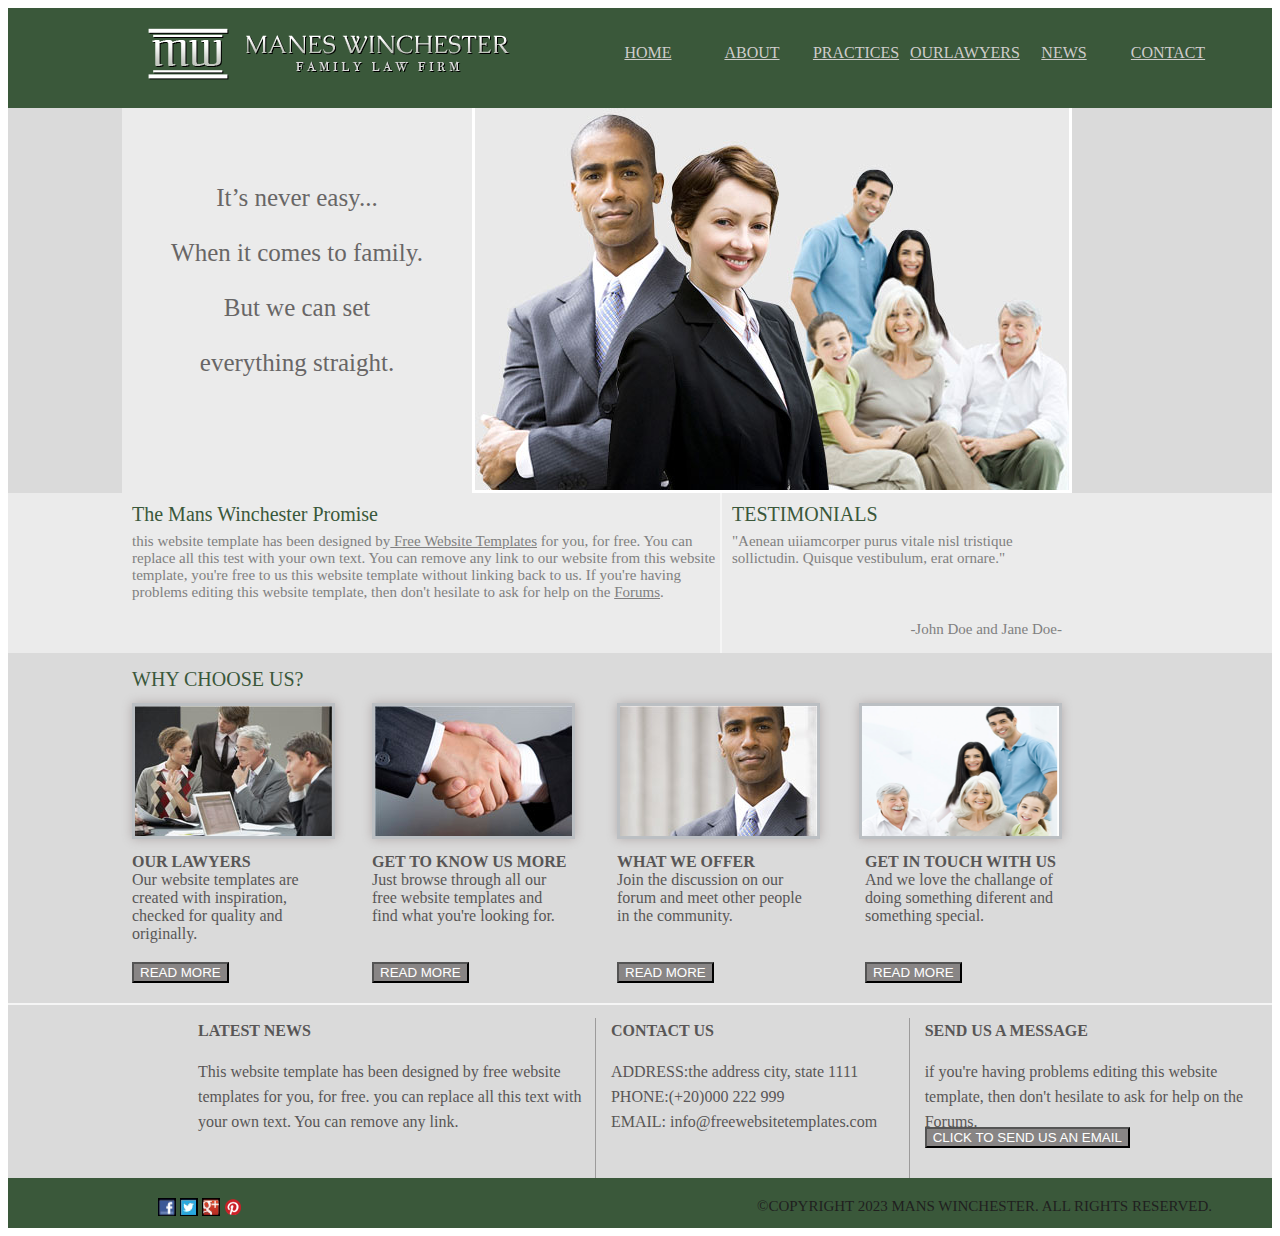
==== index.html @ ea90808b "Rename task2.html to index.html" ====
<!DOCTYPE html>
<html lang="en">
<head>
    <meta charset="UTF-8">
    <title>Task 2</title>
    <link rel="stylesheet" href="pcss/task.css">
</head>
<body>
    <div id="header">
        <div id="menu">
            <div id="logo">
                <img src="logo.png">
            </div>
            <div id="list">
                <ul>
                    <li><a href="home.html">HOME</a></li>
                    <li><a href="">ABOUT</a></li>
                    <li><a href="">PRACTICES</a></li>
                    <li><a href="">OURLAWYERS</a></li>
                    <li><a href="">NEWS</a></li>
                    <li><a href="">CONTACT</a></li>
                </ul>
            </div>

        </div>
    </div>
    <div id="center">
        <div id="main-center">
        <div id="text">
            <p>
                It’s never easy...  
            </p>
            <p>When it comes to family.</p>
            <p>But we can set </p> <p>everything straight.</p>
        </div>
        <div id="pic">
            <img src="family-large.jpg">
        </div>
        </div>
    </div>
    <div id="tail">
     <div id="boxes">
        <div id="box1">
           
         <div id="title1"><b>The Mans Winchester Promise</b></div>
         <div id="pragraph1">
                 <p>
                    this website template has been designed by<u> Free Website Templates</u> for you, for free.
                    You can replace all this test with your own text. You can remove any link to our website from this website template,
                    you're free to us this website template without linking back to us.
                    If you're having problems editing this website template, then don't hesilate to ask for help on the <u>Forums</u>.
                 </p>
        </div>
        </div>
        <div id="box2">
            <div id="title2">TESTIMONIALS</div>
          <div id="pragraph2">
                 <p> "Aenean uiiamcorper purus vitale nisl tristique sollictudin. Quisque vestibulum, erat ornare." </p>
          </div>
          <div id="auther">-John Doe and Jane Doe-</div>
        </div>
    </div>
    </div>



    <div id="contnent1">
      <div id="content1-center"> 
        <div id="title3"> WHY CHOOSE US? </div>
        <div id="pic1"> <img src="meeting.jpg"></div>
        <div id="pic2"> <img src="handshake.jpg"></div>
        <div id="pic3"><img src="smile.jpg"></div>
        <div id="pic4"><img src="family.png" class="small"></div>
        <div id="tpic1"><b>  OUR LAWYERS</b><br> Our website templates are created with inspiration, checked for quality and originally.
        <p>  </p> <button >READ MORE</button></div>
        <div id="tpic2"> <b>  GET TO KNOW US MORE</b><br>Just browse through all our free website templates and find what you're looking for.
        <p>  </p> <button class="button">READ MORE</button></div>
        <div id="tpic3"> <b>  WHAT WE OFFER</b><br>Join the discussion on our forum and meet other people in the community. 
        
        <p>  </p>    <button class="button">READ MORE</button></div>
        <div id="tpic4"><b>  GET IN TOUCH WITH US</b><br>And we love the challange of doing something diferent and something special.
           
        <p>  </p>    <button class="button">READ MORE</button></div>
     </div> 
    </div>





    <div id="end">
        <div id="sec1"><b>LATEST NEWS</b><br> <p>  </p>This website template has been designed by free website templates for you, for free. you can replace all this text with your own text. You can remove any link. </div>
        <div id="sec2"><b>CONTACT US</b><br> <p> </p>ADDRESS:the address city, state 1111<br>
        PHONE:(+20)000 222 999 <br> EMAIL: info@freewebsitetemplates.com</div>
        <div id="sec3"><b>SEND US A MESSAGE</b><br> <p> </p>if you're having problems editing this website template, then don't hesilate to ask for help on the Forums.
             <p>   </p> <button class="bb">CLICK TO SEND US AN EMAIL</button></div>
    </div>
    <div id="finsh"> 
           <div id="img">
              <img src="IMG_20210727_192643.png"> 
              <img src="IMG_20210727_192621.png">
              <img src="IMG_20210727_192549.png">
              <img src="IMG_20210727_192521.png">
            </div>
        <div id="copy"> <footer> &copy;COPYRIGHT 2023 MANS WINCHESTER. ALL RIGHTS RESERVED. </footer></div>
    </div>
    
</body>
</html>
---- pcss/task.css ----
#header{
    background-color: #3a583a;
    height: 100px;
    margin: 0%;
    position: relative;
}
#header #menu{
    padding-top: 20px;
    display: flex;
    text-align: center;
    background-color: #3a583a;
    height: 80px;
    width: 1100px;
    position: absolute ;
    left: 140px;
   

}
a {
    color: inherit;
}
#header #menu #list{
    width: 720px; 
    position: absolute;
    left: 380px;
    padding-bottom: 30px;
    height: inherit;
    
}
 #header ul li{
    list-style: none;
    color: rgb(207, 204, 204);
    font-weight: 100;
    display: inline-block;
    width: 100px;
}
#header ul li:hover{
    color: white;
}
#center{
    text-align: center;
    background-color: rgb(218, 218, 218);
    height: 385px;
    position: relative;

}
#center #main-center{
    height: 385px;
    width: 950px;
    background-color: rgb(246, 251, 246);
    position: absolute;
    right: 200px;
}

 #center #main-center #text{
    height: 335px;
    background-color: rgb(235, 235, 235);
    position: absolute;
    left: 0;
    width: 350px;
    text-align: center;
    padding-top:50px;
    font-size: 25px;
    font-weight: 200px;
    line-height: 30px;
    color: rgb(104, 102, 102);
    
}

#center #main-center #pic{
    height: inherit;
    width: 600px;
    background-color: white;
    position: absolute;
    right:0px;   
} 
#tail{
    background-color: rgb(235, 235, 235);
    height: 160px;
    position: relative;
}
#tail #boxes{
    background-color: whitesmoke;
    width: 950px;
    height: inherit;
    position: absolute;
    right: 200px;
}
#tail #boxes #box1{
    height: inherit;
    width:600px ;
    background-color: rgb(235, 235, 235);
    position: absolute;
    left: 0;
    border-right: 2px solid whitesmoke;
    
}
#tail #boxes #box2{
    height: inherit;
    width:350px ;
    position: absolute;
    right: 0;
    background-color: rgb(235, 235, 235);
    border-left: 2px solid whitesmoke;
}
#tail #boxes #box1 #title1{
    color: #3a583a;
    font-size: 20px;
    margin-top: 5px;
    position: absolute;
    top: 5px;
    left: 10px;
    font-weight: 100;
}
#tail #boxes #box1 #pragraph1{
    position: absolute;
    top: 25px;
    left: 10px;
    font-size: 15px;
    color: gray;
    text-align: left;
}
#tail #boxes #box2 #title2{
    color: #3a583a;
    font-size: 20px;
    margin-top: 5px;
    position: absolute;
    top: 5px;
    left: 10px;
    font-weight: 100;
}
#tail #boxes #box2 #pragraph2{
    position: absolute;
    top: 25px;
    left: 10px;
    font-size: 15px;
    color: gray;
    text-align: left;
}
#tail #boxes #box2 #auther{
    position: absolute;
    bottom: 15px;
    right: 10px;
    font-size: 15px;
    color: gray;
    text-align: left;
}
#contnent1{
    height: 350px;
    background-color: rgb(218, 218, 218); 
    position: relative;  
}
#contnent1 #content1-center{
    background-color: rgb(218, 218, 218);
    width: 950px;
    height: inherit;
    position: absolute;
    right: 200px;  
    display: flex;
}
#contnent1 #content1-center #title3{
    color: #3a583a;
    font-size: 20px;
    margin-top: 5px;
    position: absolute;
    top: 10px;
    left: 10px;
}
#contnent1 #content1-center  #pic1{
    height: 130px;
    width: 197px;
    position: absolute;
    top: 50px;
    left: 10px;
    border: 3px solid rgb(187, 191, 195);
    box-shadow: 0 0 10px 0 #b3abab;
}
#contnent1 #content1-center  #pic2{
    height: 130px;
    width: 197px;
    position: absolute;
    top: 50px;
    left: 250px;
    border: 3px solid rgb(187, 191, 195);
    box-shadow: 0 0 10px 0 #b3abab;
}
#contnent1 #content1-center  #pic3{
    height: 130px;
    width: 197px;
    position: absolute;
    top: 50px;
    left: 495px;
    border: 3px solid rgb(187, 191, 195);
    box-shadow: 0 0 10px 0 #b3abab;
}
#contnent1 #content1-center  #pic4{
    height: 130px;
    width: 197px;
    position: absolute;
    top: 50px;
   right: 10px;
   border: 3px solid rgb(187, 191, 195);
   box-shadow: 0 0 10px 0 #b3abab;
}
img.small{
    display: block;
    margin: 0 auto;
    height: 130px;
    width: 197px;
}
#contnent1 #content1-center #tpic1{
    width: 197px;
    height: 200px;
    position: absolute;
    top: 200px;
    left: 10px;
    color: rgb(88, 86, 86);
}
#contnent1 #content1-center #tpic2{
    width: 197px;
    height: 200px;
    position: absolute;
    top: 200px;
    left: 250px;
    color: rgb(88, 86, 86) ;
}
#contnent1 #content1-center #tpic3{
    width: 197px;
    height: 200px;
    position: absolute;
    top: 200px;
    left: 495px;
    color: rgb(88, 86, 86) ;
}
#contnent1 #content1-center #tpic4{
    width: 197px;
    height: 200px;
    position: absolute;
    top: 200px;
    right: 10px;
    color: rgb(88, 86, 86) ;
}
button{
    color: white;
    background-color: rgb(136, 133, 133);
    position: absolute;
    bottom: 70px;
}
.bb{
    color: white;
    background-color: rgb(136, 133, 133);
    position: absolute;
    bottom: 30px;
}
#end{
background-color: rgb(218, 218, 218);
height: 160px;
position: relative;
border-top: 2px solid whitesmoke;
display: flex;
color:rgb(88, 86, 86) ;
padding-top: 1%;
line-height: 25px;
}
#end #sec1{
    height: inherit;
    width: 800px;
    border-right: 1px solid rgb(156, 155, 155);
    text-align: left;
    padding-left: 190px;
    
}
#end #sec2{
    height: inherit;
    width: 600px;
    border-right: 1px solid rgb(156, 155, 155);
    text-align: left; 
    padding-left: 15px; 
}
#end #sec3{
    height: inherit;
    width: 700px;
    text-align: left;
    padding-left: 15px;
    
}
#finsh{
    background-color: #3a583a;
    height: 50px;
    position: relative;
}
#finsh #copy{
 position: absolute;
 right: 60px;
 top: 20px;
 font-size: 15px;
 color: rgb(32, 31, 31);
}
#finsh #img{
    position: absolute;
    left: 150px;
    top: 20px;
}





/* -------------------------home------------------------------ */
#home{
    height: 550px;
    background-color:rgb(218, 218, 218) ;
    display: flex;
    position: relative;
}
#home #part1{
    width: 500px;
    height: inherit;
    border-right: 1px dashed rgb(255, 252, 252);
   position: absolute;
}

#home #part1 #tp1{
    width: 200px;
    color: rgb(74, 83, 79);
    font-weight: bold;
    font-size: 20px;
    height: 30px;
    border-bottom: 1px dashed rgb(255, 252, 252);
    position: absolute;
    left: 280px;
    top: 20px;

}
#home #part2{
    width: 600px;
    height: inherit;
    position: inherit;
    left: 20px;

}
#home #part2 #body2{
    color: rgb(74, 83, 79);
    position: inherit;
    left: 10px;
}
#home #part2 #form{
    position: relative;
    left: 10px;
}
input[type=text] {
    width: 100%;
    height: 30px;
    margin: 8px 0;
    box-sizing: border-box;
  }
  #message.input[type=text]{
    width: 100%;
    height: 100px;
    margin: 8px 0;
    box-sizing: border-box;
  }
  input[type=submit]{
    color: white;
    background-color: rgb(116, 112, 112);
    height: 30px;
    width: 200px;
    position: absolute;
    bottom: -50px;
  }
  #home #part1{
      position: inherit;
      top:0;
      left: 0;
      height: inherit;
  }
  #home #part1 #body1 #logo1{
      position: absolute;
      height: inherit;
      display: block;
      top: 70px;
      left: 200px;
  }
  #home #part1 #body1 #logo2{
    position: absolute;
    height: inherit;
    display: block;
    top: 135px;
    left: 200px;
}
#home #part1 #body1 #logo3{
    position: absolute;
    height: inherit;
    display: block;
    top: 165px;
    left: 200px;
}
#home #part1 #body1 #logo4{
    position: absolute;
    height: inherit;
    display: block;
    top: 195px;
    left: 200px;
}
  #home #part1 #texts{
    color:rgb(74, 83, 79) ;
    position: absolute;
    line-height: 30px;
    top: 70px;
    left: 230px;
  }
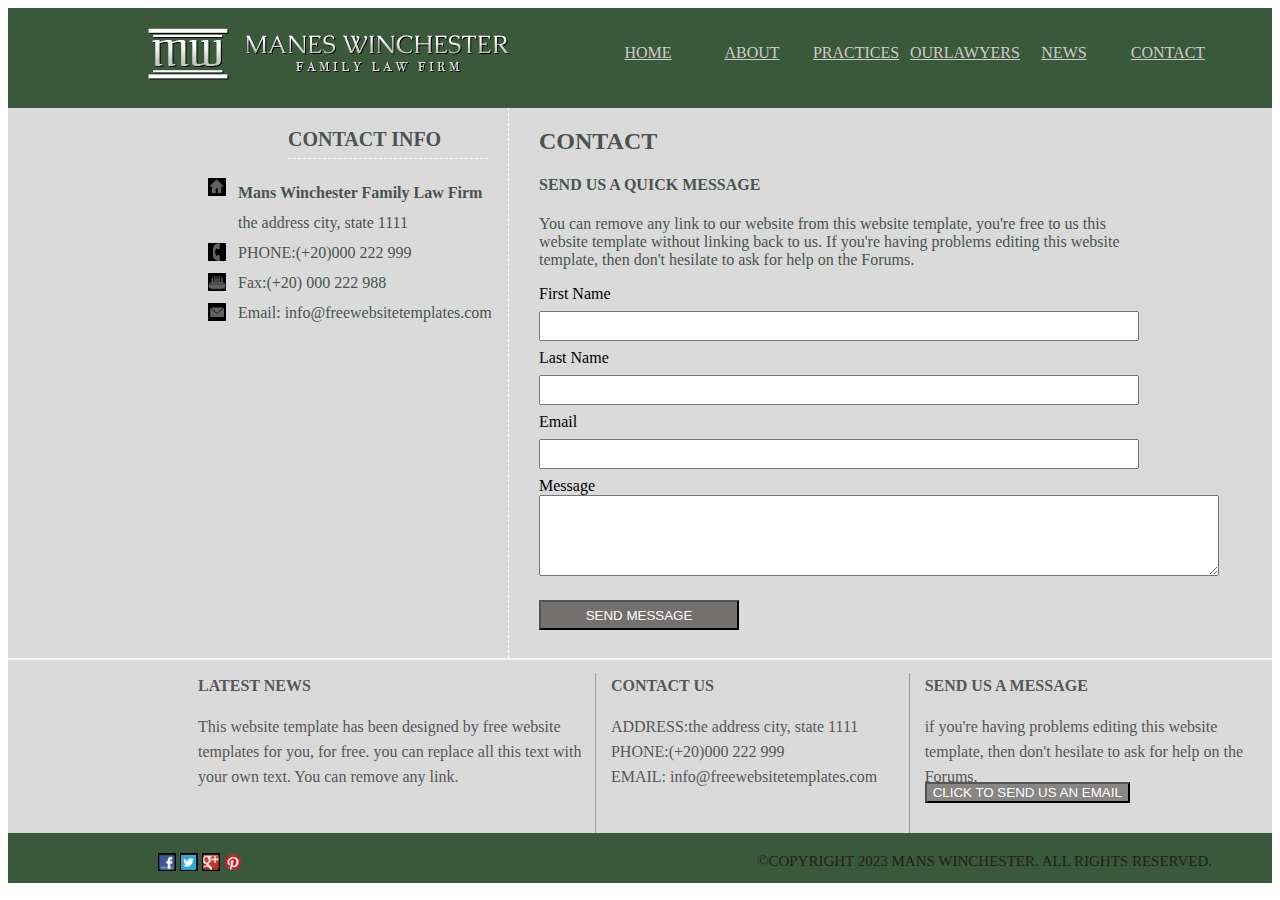
==== commit a0206aab: "Rename home.html to index.html" ====
--- a/index.html
+++ b/index.html
@@ -2,9 +2,12 @@
 <html lang="en">
 <head>
     <meta charset="UTF-8">
-    <title>Task 2</title>
+    <title>HOME</title>
     <link rel="stylesheet" href="pcss/task.css">
 </head>
+
+
+
 <body>
     <div id="header">
         <div id="menu">
@@ -13,97 +16,92 @@
             </div>
             <div id="list">
                 <ul>
-                    <li><a href="home.html">HOME</a></li>
+                    <li><a href="task2.html">HOME</a></li>
                     <li><a href="">ABOUT</a></li>
                     <li><a href="">PRACTICES</a></li>
                     <li><a href="">OURLAWYERS</a></li>
                     <li><a href="">NEWS</a></li>
-                    <li><a href="">CONTACT</a></li>
+                    <li><a href="home.html">CONTACT</a></li>
                 </ul>
             </div>
 
         </div>
     </div>
-    <div id="center">
-        <div id="main-center">
-        <div id="text">
-            <p>
-                It’s never easy...  
-            </p>
-            <p>When it comes to family.</p>
-            <p>But we can set </p> <p>everything straight.</p>
-        </div>
-        <div id="pic">
-            <img src="family-large.jpg">
-        </div>
-        </div>
-    </div>
-    <div id="tail">
-     <div id="boxes">
-        <div id="box1">
-           
-         <div id="title1"><b>The Mans Winchester Promise</b></div>
-         <div id="pragraph1">
-                 <p>
-                    this website template has been designed by<u> Free Website Templates</u> for you, for free.
-                    You can replace all this test with your own text. You can remove any link to our website from this website template,
-                    you're free to us this website template without linking back to us.
-                    If you're having problems editing this website template, then don't hesilate to ask for help on the <u>Forums</u>.
-                 </p>
-        </div>
-        </div>
-        <div id="box2">
-            <div id="title2">TESTIMONIALS</div>
-          <div id="pragraph2">
-                 <p> "Aenean uiiamcorper purus vitale nisl tristique sollictudin. Quisque vestibulum, erat ornare." </p>
-          </div>
-          <div id="auther">-John Doe and Jane Doe-</div>
-        </div>
-    </div>
-    </div>
 
 
 
-    <div id="contnent1">
-      <div id="content1-center"> 
-        <div id="title3"> WHY CHOOSE US? </div>
-        <div id="pic1"> <img src="meeting.jpg"></div>
-        <div id="pic2"> <img src="handshake.jpg"></div>
-        <div id="pic3"><img src="smile.jpg"></div>
-        <div id="pic4"><img src="family.png" class="small"></div>
-        <div id="tpic1"><b>  OUR LAWYERS</b><br> Our website templates are created with inspiration, checked for quality and originally.
-        <p>  </p> <button >READ MORE</button></div>
-        <div id="tpic2"> <b>  GET TO KNOW US MORE</b><br>Just browse through all our free website templates and find what you're looking for.
-        <p>  </p> <button class="button">READ MORE</button></div>
-        <div id="tpic3"> <b>  WHAT WE OFFER</b><br>Join the discussion on our forum and meet other people in the community. 
-        
-        <p>  </p>    <button class="button">READ MORE</button></div>
-        <div id="tpic4"><b>  GET IN TOUCH WITH US</b><br>And we love the challange of doing something diferent and something special.
+
+    <div id="home">
+      <div id="part1">
+          <div id="tp1">CONTACT INFO</div>
+          <div id="body1">
            
-        <p>  </p>    <button class="button">READ MORE</button></div>
-     </div> 
+           <div id="logo1"> <img src="IMG_20210727_230854.png"></div>
+           <div  id="logo2"> <img src="IMG_20210727_230840.png"> </div>
+            <div  id="logo3"><img src="IMG_20210727_230826.png"></div>
+           <div  id="logo4"> <img src="IMG_20210727_230814.png"></div>
+           </div>
+           <div id="texts">
+           <div id="tl1"> <b>Mans Winchester Family Law Firm</b> <br>the address city, state 1111</div>
+           <div id="tl2"> PHONE:(+20)000 222 999</div>
+           <div id="tl3">Fax:(+20) 000 222 988</div>
+           <div id="tl4">Email: info@freewebsitetemplates.com</div>
+          </div>
+       
+          
+      </div>
+       <div id="part2"> 
+          <div id="body2"> <h2> <b>CONTACT</b></h2>
+             <h4>SEND US A QUICK MESSAGE</h4> <p> You can remove any link to our website from this website template, 
+              you're free to us this website template without linking back to us.
+                    If you're having problems editing this website template, then don't hesilate to ask for help on the Forums.</p>
+            </div>
+            <div id="form">
+                <form action="" method="GET">
+                   <label >First Name</label> 
+                   <br>
+                   <input type="text" name="first name" >
+                   <br>
+                   <label >Last Name</label> 
+                   <br>
+                   <input type="text" name="last name" >
+                   <br>
+                   <label >Email</label> 
+                   <br>
+                   <input type="text" name="email" >
+                   <br>
+                   <label >Message</label> 
+                   <br>
+                   <textarea type="text" name="message" cols="82" rows="5" > </textarea>
+                   <br>
+                   <input id="message" type="submit" value="SEND MESSAGE"> 
+
+                </form>
+            </div>
+    
+        </div>
     </div>
 
 
 
 
+<div id="end">
+    <div id="sec1"><b>LATEST NEWS</b><br> <p>  </p>This website template has been designed by free website templates for you, for free. you can replace all this text with your own text. You can remove any link. </div>
+    <div id="sec2"><b>CONTACT US</b><br> <p> </p>ADDRESS:the address city, state 1111<br>
+    PHONE:(+20)000 222 999 <br> EMAIL: info@freewebsitetemplates.com</div>
+    <div id="sec3"><b>SEND US A MESSAGE</b><br> <p> </p>if you're having problems editing this website template, then don't hesilate to ask for help on the Forums.
+         <p>   </p> <button class="bb">CLICK TO SEND US AN EMAIL</button></div> 
 
-    <div id="end">
-        <div id="sec1"><b>LATEST NEWS</b><br> <p>  </p>This website template has been designed by free website templates for you, for free. you can replace all this text with your own text. You can remove any link. </div>
-        <div id="sec2"><b>CONTACT US</b><br> <p> </p>ADDRESS:the address city, state 1111<br>
-        PHONE:(+20)000 222 999 <br> EMAIL: info@freewebsitetemplates.com</div>
-        <div id="sec3"><b>SEND US A MESSAGE</b><br> <p> </p>if you're having problems editing this website template, then don't hesilate to ask for help on the Forums.
-             <p>   </p> <button class="bb">CLICK TO SEND US AN EMAIL</button></div>
-    </div>
-    <div id="finsh"> 
-           <div id="img">
-              <img src="IMG_20210727_192643.png"> 
-              <img src="IMG_20210727_192621.png">
-              <img src="IMG_20210727_192549.png">
-              <img src="IMG_20210727_192521.png">
-            </div>
-        <div id="copy"> <footer> &copy;COPYRIGHT 2023 MANS WINCHESTER. ALL RIGHTS RESERVED. </footer></div>
-    </div>
-    
+</div>
+
+  <div id="finsh"> 
+       <div id="img">
+          <img src="IMG_20210727_192643.png"> 
+          <img src="IMG_20210727_192621.png">
+          <img src="IMG_20210727_192549.png">
+          <img src="IMG_20210727_192521.png">
+        </div>
+      <div id="copy"> <footer> &copy;COPYRIGHT 2023 MANS WINCHESTER. ALL RIGHTS RESERVED. </footer> </div>
+ </div> 
 </body>
 </html>
